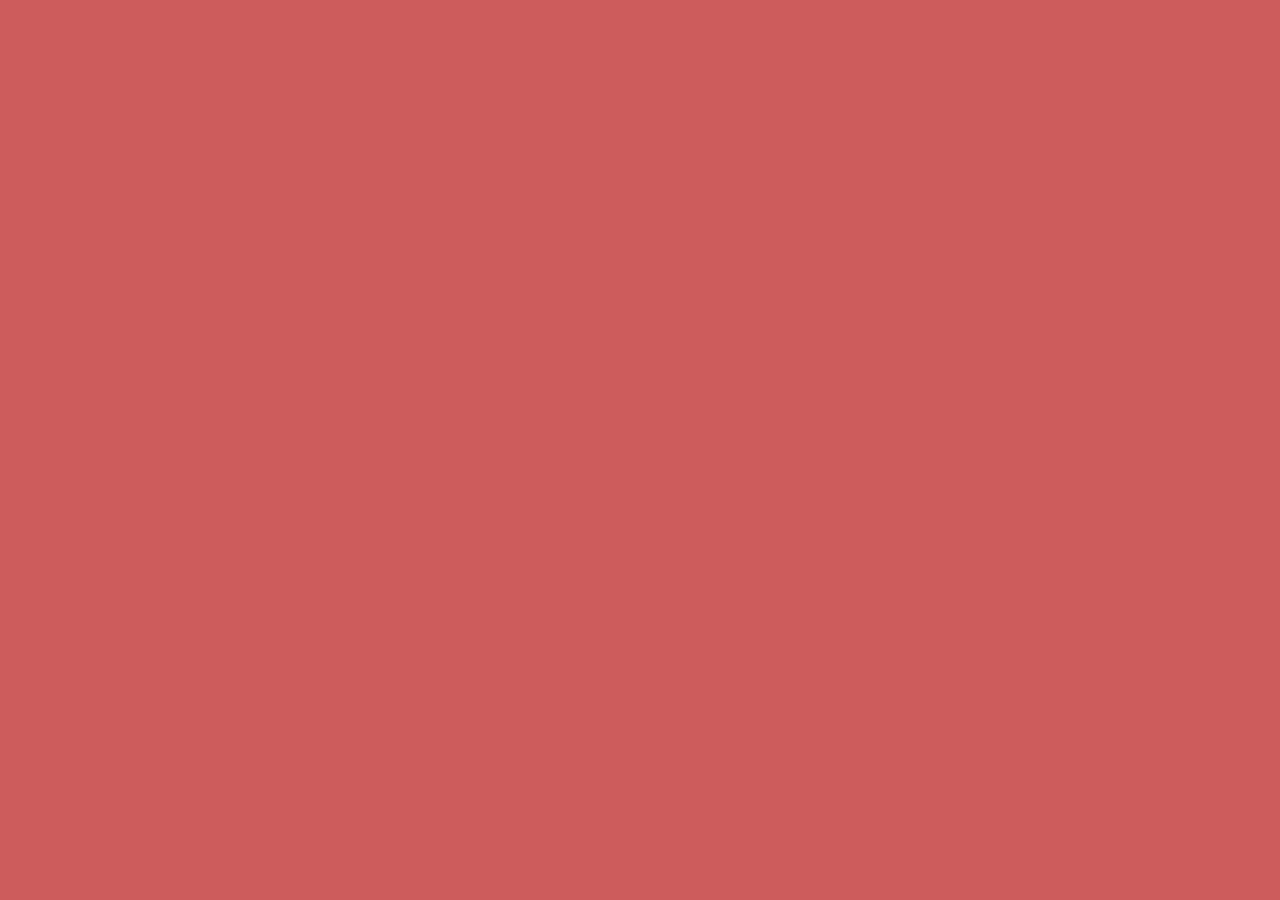
==== index.html @ a5d828c4 "Updates" ====
<!DOCTYPE html>
<html lang="en">
<head>
    <meta charset="UTF-8">
    <meta http-equiv="X-UA-Compatible" content="IE=edge">
    <meta name="viewport" content="width=device-width, initial-scale=1.0">
    <title>MS Consulting</title>
    <link rel="stylesheet" href="stylesheet.css">
</head>
---- stylesheet.css ----
@import url('https://fonts.googleapis.com/css2?family=Overlock&display=swap');
* {margin: 0; box-sizing: border-box;
    font-family: 'Overlock', cursive;}

body {
    width: 90%;
    background-color: indianred;
}

h1 {
    font-size: 60px;
}

h2 {
    font-size: 28px;
}

h3 {
    font-size: 25px color white;
}

.container {
    margin: auto;
    border: 2px solid purple;
    width: 90%;
    height: 100vh;
}

.navigation-bar {
    width: 100;
}
header {
    height: 20vh;
    border: 2px solid green;

    display: flex;
    justify-content: left;
    align-items: center;
}

.subheading {
    padding-bottom: 25px;
}

.services {
    height: 50%;
    border: 2px solid yellow;
    display: flex;
    justify-content: space-between;
}

.services div {
    height: 100%;
    flex-basis: 30%;
   border: 2px solid aqua

}

.personal-bgimg {
    background-image: url(/Images/Small\ Business.jpeg);
    background-repeat: no-repeat;
    background-size: cover;
    text-align: center;
    
}

.business-svcs {
    background-image: url(/Images/Corporate\ Image.jpeg);
    background-repeat: no-repeat;
    background-size: cover;
    text-align: center;

}

.non-profit {
    background-image: url(/Images/NonProfit.jpg);
    background-repeat: no-repeat;
    background-size: cover;
    text-align: center;

}


footer {
    height: 26vh;
    border: 2px black;
    outline: solid;

}
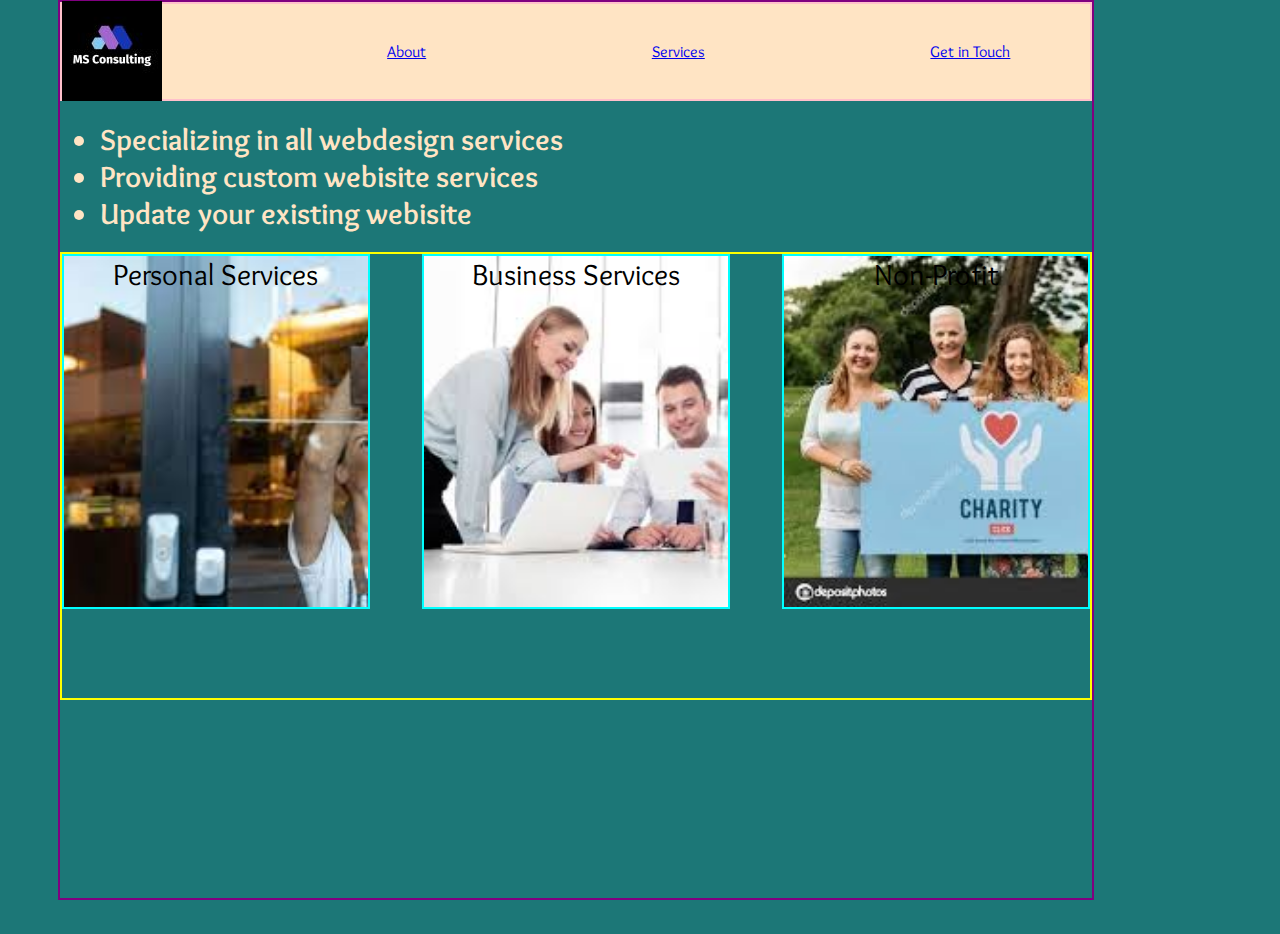
==== commit 4d013ea2: "Update with Google Sheet" ====
--- a/index.html
+++ b/index.html
@@ -6,4 +6,35 @@
     <meta name="viewport" content="width=device-width, initial-scale=1.0">
     <title>MS Consulting</title>
     <link rel="stylesheet" href="stylesheet.css">
+</head>
+</head>
+<body>
+    <div class="container">
+                 <nav class="navigation-bar"> 
+                    <img class ="logo" src="./Images/MS Logo-2.jpg" alt="MS Consulting">  </header>
+                    <a href="#">About</a>
+                    <a href="#">Services</a>
+                    <a href="#">Get in Touch</a>
+                </nav>
+                       
+              <section> 
+            <ul class="subheading">
+            <h2><li>Specializing in all webdesign services</li>
+            <li>Providing custom webisite services </li>
+            <li>Update your existing webisite</li></h2>
+        </section> 
+       
+        <div class="services">
+        <div id="personal" class="personal-bgimg">Personal Services</div>
+        <div id="business" class="business-svcs">Business Services</div>
+        <div id="nonprofit" class="non-profit">Non-Profit</div>
+        </div>
+        <footer></footer>  
+
+
+
+</body>
+<script src="./app.js"></script>
+
+</html>
 </head>--- a/stylesheet.css
+++ b/stylesheet.css
@@ -4,19 +4,33 @@
 
 body {
     width: 90%;
-    background-color: indianred;
+    background-color: rgb(28, 119, 119);
 }
+/* header {height: 13%;
+    border: 2px solid white ;
+} */
+
+nav {
+height: 11%;
+border: 2px solid pink;
+display: flex;
+justify-content: space-between;
+align-items: center;
+background-color: bisque;
+padding-right: 80px;
+}
+
+
+
 
 h1 {
     font-size: 60px;
+    color: bisque;
 }
 
 h2 {
-    font-size: 28px;
-}
-
-h3 {
-    font-size: 25px color white;
+    font-size: 30px;
+    color: bisque;
 }
 
 .container {
@@ -26,20 +40,11 @@
     height: 100vh;
 }
 
-.navigation-bar {
-    width: 100;
-}
-header {
-    height: 20vh;
-    border: 2px solid green;
 
-    display: flex;
-    justify-content: left;
-    align-items: center;
-}
 
 .subheading {
-    padding-bottom: 25px;
+    padding-bottom: 20px;
+    padding-top: 20px;
 }
 
 .services {
@@ -47,44 +52,43 @@
     border: 2px solid yellow;
     display: flex;
     justify-content: space-between;
+    text-align: center;
+    
 }
 
 .services div {
-    height: 100%;
+    height: 80%;
     flex-basis: 30%;
-   border: 2px solid aqua
-
+    border: 2px solid aqua
+     
 }
 
 .personal-bgimg {
     background-image: url(/Images/Small\ Business.jpeg);
     background-repeat: no-repeat;
     background-size: cover;
-    text-align: center;
-    
-}
+    font-size: 30px;
+      
+   }
 
-.business-svcs {
+   .business-svcs {
     background-image: url(/Images/Corporate\ Image.jpeg);
     background-repeat: no-repeat;
     background-size: cover;
-    text-align: center;
+    font-size: 30px;
+   }
 
-}
-
-.non-profit {
+   .non-profit {
     background-image: url(/Images/NonProfit.jpg);
     background-repeat: no-repeat;
     background-size: cover;
-    text-align: center;
-
-}
-
+    font-size: 30px;
+       }
 
 footer {
     height: 26vh;
-    border: 2px black;
-    outline: solid;
+    /* border: 2px black; */
+    /* outline: solid; */
 
 }
 
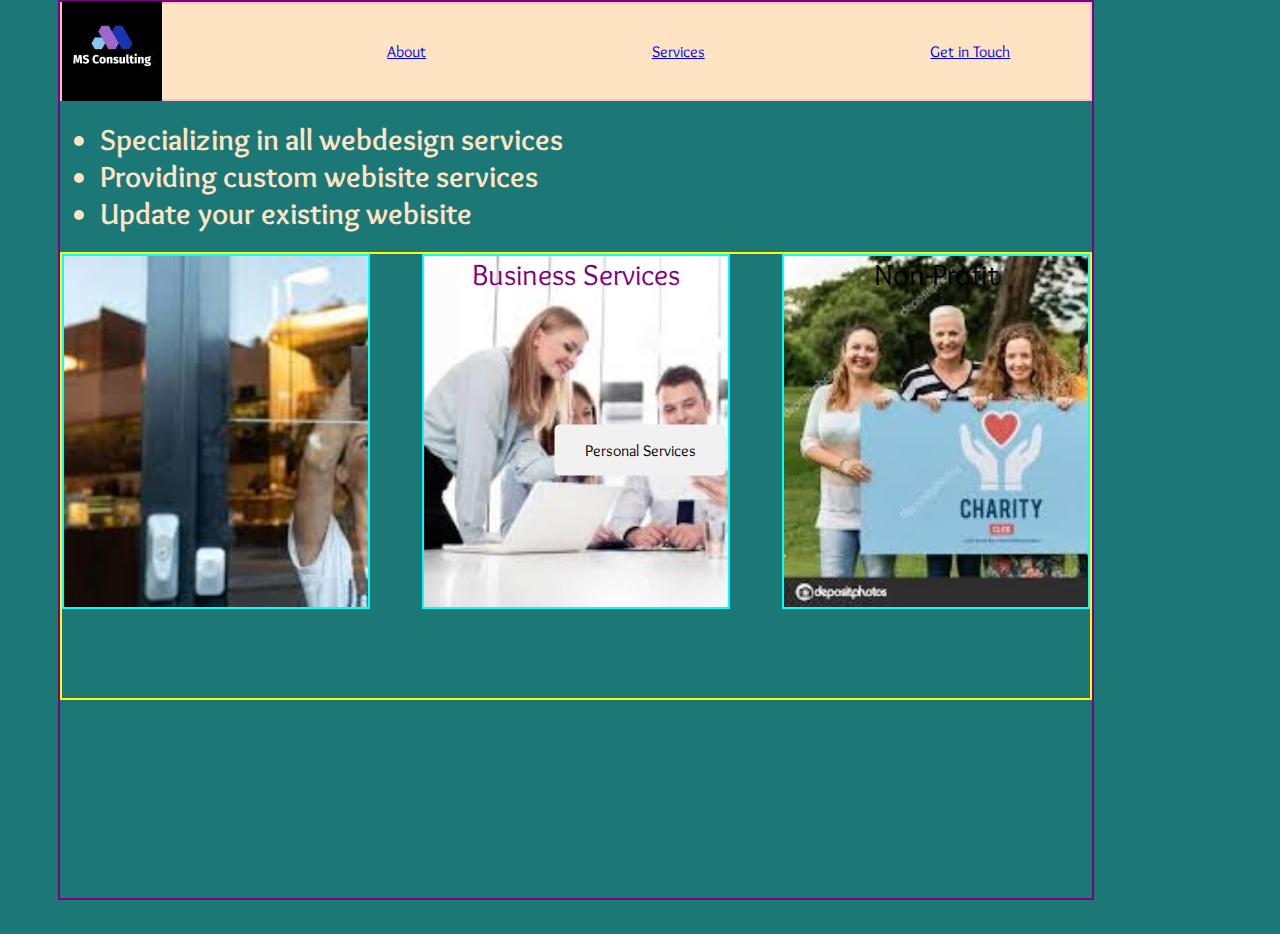
==== commit ecd22b05: "Added Button on Image" ====
--- a/index.html
+++ b/index.html
@@ -14,7 +14,7 @@
                     <img class ="logo" src="./Images/MS Logo-2.jpg" alt="MS Consulting">  </header>
                     <a href="#">About</a>
                     <a href="#">Services</a>
-                    <a href="#">Get in Touch</a>
+                    <a href="/form.html">Get in Touch</a>
                 </nav>
                        
               <section> 
@@ -25,7 +25,7 @@
         </section> 
        
         <div class="services">
-        <div id="personal" class="personal-bgimg">Personal Services</div>
+        <div id="personal" class="personal-bgimg"><button class="btn">Personal Services</button></div>
         <div id="business" class="business-svcs">Business Services</div>
         <div id="nonprofit" class="non-profit">Non-Profit</div>
         </div>
--- a/stylesheet.css
+++ b/stylesheet.css
@@ -76,6 +76,7 @@
     background-repeat: no-repeat;
     background-size: cover;
     font-size: 30px;
+    color: purple;
    }
 
    .non-profit {
@@ -84,6 +85,28 @@
     background-size: cover;
     font-size: 30px;
        }
+
+
+    .btn {
+        position: absolute;
+        top: 50%;
+        left: 50%;
+        transform: translate(-50%, -50%);
+        -ms-transform: translate(-50%, -50%);
+        background-color: #f1f1f1;
+        color: black;
+        font-size: 16px;
+        padding: 16px 30px;
+        border: none;
+        cursor: pointer;
+        border-radius: 5px;
+        text-align: center;
+      }
+      
+      .btn:hover {
+        background-color: black;
+        color: white;
+      }
 
 footer {
     height: 26vh;
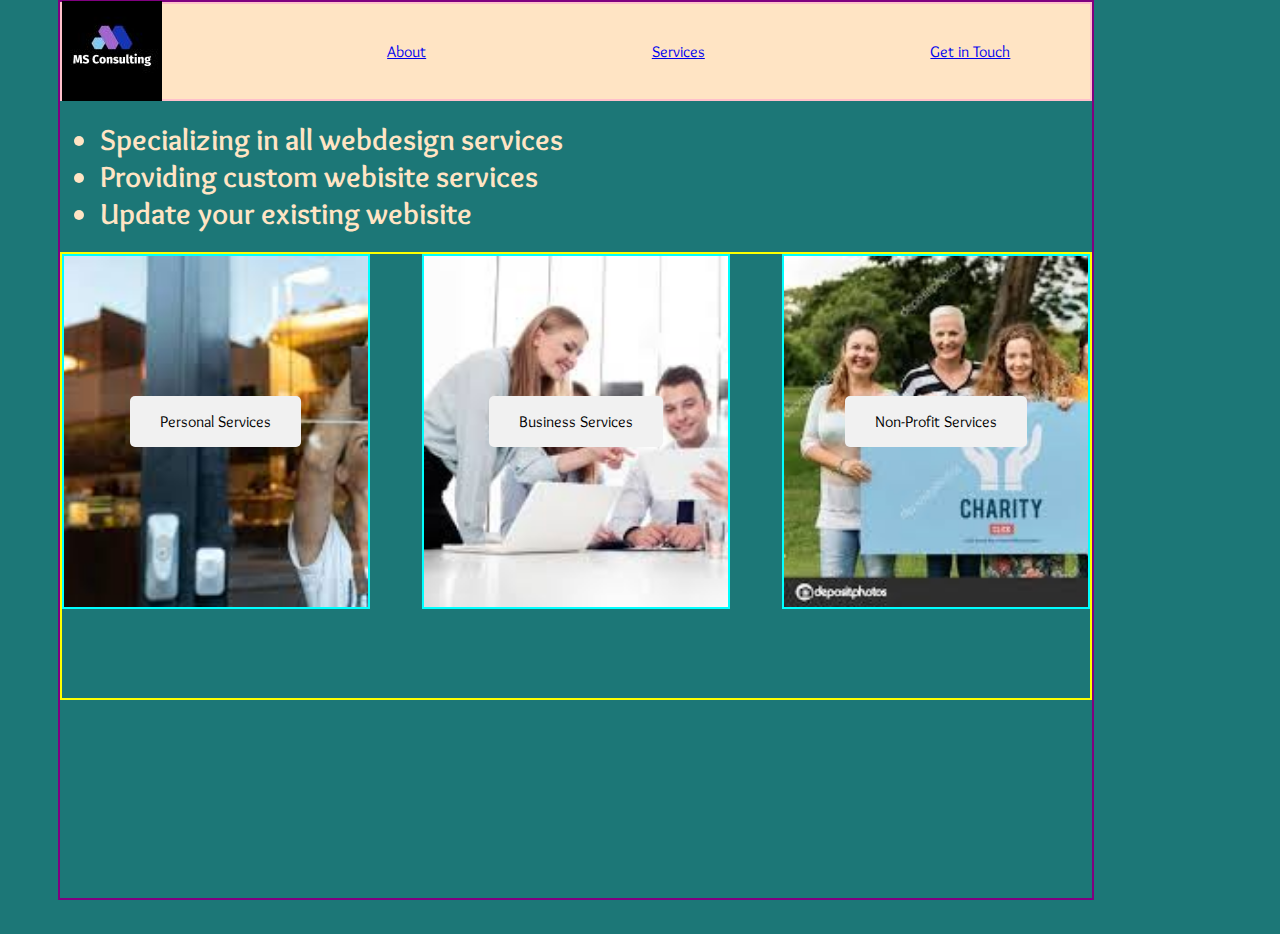
==== commit aaf426ad: "image button added" ====
--- a/index.html
+++ b/index.html
@@ -14,7 +14,7 @@
                     <img class ="logo" src="./Images/MS Logo-2.jpg" alt="MS Consulting">  </header>
                     <a href="#">About</a>
                     <a href="#">Services</a>
-                    <a href="/form.html">Get in Touch</a>
+                    <a href="form.html">Get in Touch</a>
                 </nav>
                        
               <section> 
@@ -25,9 +25,9 @@
         </section> 
        
         <div class="services">
-        <div id="personal" class="personal-bgimg"><button class="btn">Personal Services</button></div>
-        <div id="business" class="business-svcs">Business Services</div>
-        <div id="nonprofit" class="non-profit">Non-Profit</div>
+        <div id="personal" class="personal-bgimg"><a href="./personal.html"></a><button class="btn">Personal Services</button></div>
+        <div id="business" class="business-svcs"><a href="./personal.html"></a><button class="btn">Business Services</button></div>
+        <div id="nonprofit" class="non-profit"><a href="./personal.html"></a><button class="btn">Non-Profit Services</button></div>
         </div>
         <footer></footer>  
 
--- a/stylesheet.css
+++ b/stylesheet.css
@@ -88,11 +88,11 @@
 
 
     .btn {
-        position: absolute;
-        top: 50%;
-        left: 50%;
-        transform: translate(-50%, -50%);
-        -ms-transform: translate(-50%, -50%);
+        position: relative;
+        top: 40%;
+        /* left: 50%; */
+        /* transform: translate(-50%, -50%);
+        -ms-transform: translate(-50%, -50%); */
         background-color: #f1f1f1;
         color: black;
         font-size: 16px;
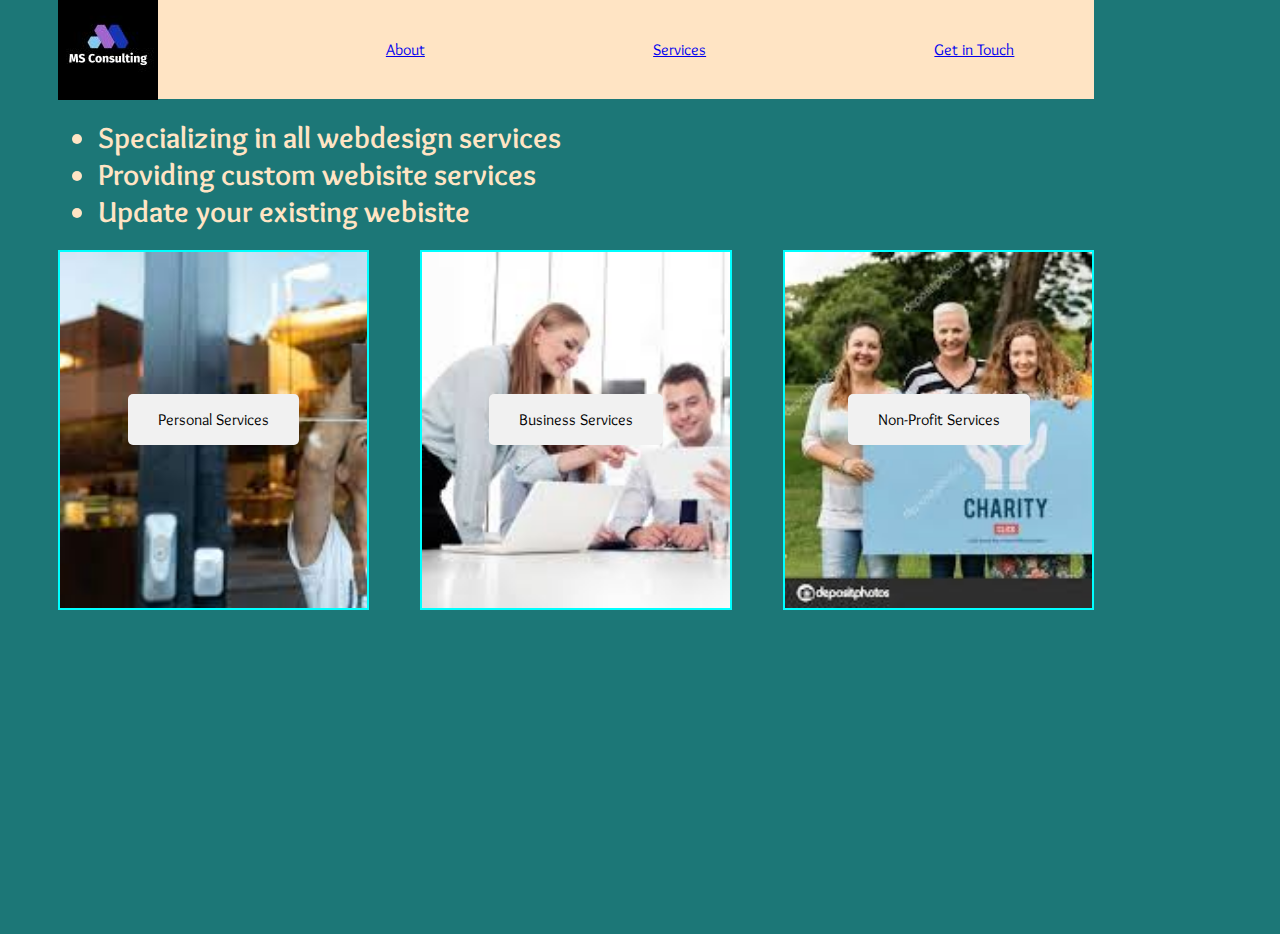
==== commit e46b50a6: "button url updates" ====
--- a/index.html
+++ b/index.html
@@ -25,9 +25,9 @@
         </section> 
        
         <div class="services">
-        <div id="personal" class="personal-bgimg"><a href="./personal.html"></a><button class="btn">Personal Services</button></div>
-        <div id="business" class="business-svcs"><a href="./personal.html"></a><button class="btn">Business Services</button></div>
-        <div id="nonprofit" class="non-profit"><a href="./personal.html"></a><button class="btn">Non-Profit Services</button></div>
+        <div id="personal" class="personal-bgimg"><a href="personal.html"><button class="btn">Personal Services</button></a></div>
+        <div id="business" class="business-svcs"><a href="personal.html"></a><button class="btn">Business Services</button></div>
+        <div id="nonprofit" class="non-profit"><a href="personal.html"></a><button class="btn">Non-Profit Services</button></div>
         </div>
         <footer></footer>  
 
--- a/stylesheet.css
+++ b/stylesheet.css
@@ -12,12 +12,13 @@
 
 nav {
 height: 11%;
-border: 2px solid pink;
+/* border: 2px solid pink; */
 display: flex;
 justify-content: space-between;
 align-items: center;
 background-color: bisque;
 padding-right: 80px;
+color: black;
 }
 
 
@@ -35,7 +36,7 @@
 
 .container {
     margin: auto;
-    border: 2px solid purple;
+    /* border: 2px solid purple; */
     width: 90%;
     height: 100vh;
 }
@@ -49,7 +50,7 @@
 
 .services {
     height: 50%;
-    border: 2px solid yellow;
+    /* border: 2px solid yellow; */
     display: flex;
     justify-content: space-between;
     text-align: center;
@@ -76,7 +77,7 @@
     background-repeat: no-repeat;
     background-size: cover;
     font-size: 30px;
-    color: purple;
+    /* color: purple; */
    }
 
    .non-profit {
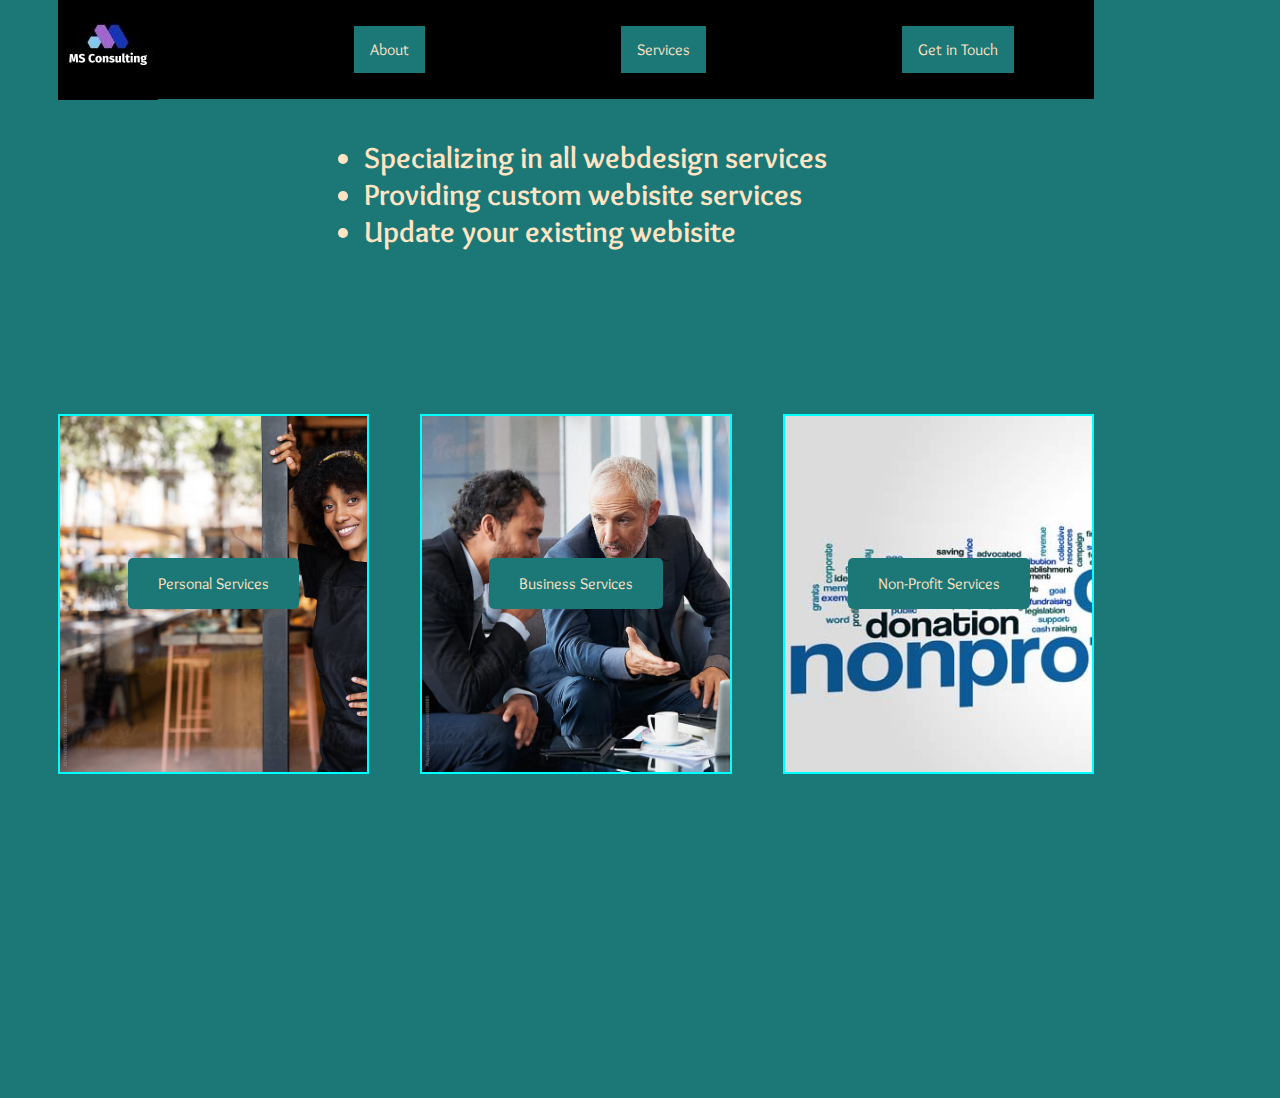
==== commit 28b1a0af: "Update 100721 343" ====
--- a/index.html
+++ b/index.html
@@ -12,22 +12,22 @@
     <div class="container">
                  <nav class="navigation-bar"> 
                     <img class ="logo" src="./Images/MS Logo-2.jpg" alt="MS Consulting">  </header>
-                    <a href="#">About</a>
-                    <a href="#">Services</a>
-                    <a href="form.html">Get in Touch</a>
+                    <a id="about" href="/about.html">About</a>
+                    <a href="/services.html" class="dropdown">Services</a>
+                    <a id="form" href="form.html">Get in Touch</a>
                 </nav>
                        
-              <section> 
-            <ul class="subheading">
-            <h2><li>Specializing in all webdesign services</li>
-            <li>Providing custom webisite services </li>
-            <li>Update your existing webisite</li></h2>
+              <section class="subheading"> 
+            <ul ><h2>
+                <li>Specializing in all webdesign services</li>
+                <li>Providing custom webisite services </li>
+                <li>Update your existing webisite</li></h2>
         </section> 
        
         <div class="services">
         <div id="personal" class="personal-bgimg"><a href="personal.html"><button class="btn">Personal Services</button></a></div>
-        <div id="business" class="business-svcs"><a href="personal.html"></a><button class="btn">Business Services</button></div>
-        <div id="nonprofit" class="non-profit"><a href="personal.html"></a><button class="btn">Non-Profit Services</button></div>
+        <div id="business" class="business-svcs"><a href="corporate.html"><button class="btn">Business Services</button></a></div>
+        <div id="nonprofit" class="non-profit"><a href="nonprofit.html"><button class="btn">Non-Profit Services</button></a></div>
         </div>
         <footer></footer>  
 
--- a/stylesheet.css
+++ b/stylesheet.css
@@ -5,6 +5,8 @@
 body {
     width: 90%;
     background-color: rgb(28, 119, 119);
+    font: 28px;
+    color: bisque;
 }
 /* header {height: 13%;
     border: 2px solid white ;
@@ -12,26 +14,45 @@
 
 nav {
 height: 11%;
+margin: 0;
+padding: 0  ;
 /* border: 2px solid pink; */
 display: flex;
 justify-content: space-between;
 align-items: center;
-background-color: bisque;
+background-color:black;
 padding-right: 80px;
 color: black;
 }
 
+nav a {
+    color: bisque;
+    background-color: rgb(28, 119, 119);
+}
 
+nav a, .dropbtn {
+    display: inline-block;
+    color: bisque;
+    text-align: center;
+    padding: 14px 16px;
+    text-decoration: none;
+  }
 
 
 h1 {
-    font-size: 60px;
+    font-size: 80;
     color: bisque;
 }
 
 h2 {
     font-size: 30px;
     color: bisque;
+}
+
+ul description {
+    display: flex;
+    border: 2px solid purple;
+    
 }
 
 .container {
@@ -44,8 +65,12 @@
 
 
 .subheading {
-    padding-bottom: 20px;
-    padding-top: 20px;
+    display: flex;
+    /* border: 2px solid purple; */
+    height: 35%;
+    padding-bottom: 40px;
+    padding-top: 40px;
+    justify-content: center;
 }
 
 .services {
@@ -65,7 +90,7 @@
 }
 
 .personal-bgimg {
-    background-image: url(/Images/Small\ Business.jpeg);
+    background-image: url(/Images/Small\ business\ 2.jpg);
     background-repeat: no-repeat;
     background-size: cover;
     font-size: 30px;
@@ -73,7 +98,7 @@
    }
 
    .business-svcs {
-    background-image: url(/Images/Corporate\ Image.jpeg);
+    background-image: url(/Images/corporate\ Image\ 2.jpg);
     background-repeat: no-repeat;
     background-size: cover;
     font-size: 30px;
@@ -81,7 +106,7 @@
    }
 
    .non-profit {
-    background-image: url(/Images/NonProfit.jpg);
+    background-image: url(/Images/non-profit\ image\ 2.jpg);
     background-repeat: no-repeat;
     background-size: cover;
     font-size: 30px;
@@ -94,8 +119,8 @@
         /* left: 50%; */
         /* transform: translate(-50%, -50%);
         -ms-transform: translate(-50%, -50%); */
-        background-color: #f1f1f1;
-        color: black;
+        background-color: rgb(28, 119, 119);
+        color:bisque;
         font-size: 16px;
         padding: 16px 30px;
         border: none;
@@ -105,9 +130,10 @@
       }
       
       .btn:hover {
-        background-color: black;
-        color: white;
+        background-color:bisque;
+        color: black;
       }
+
 
 footer {
     height: 26vh;
